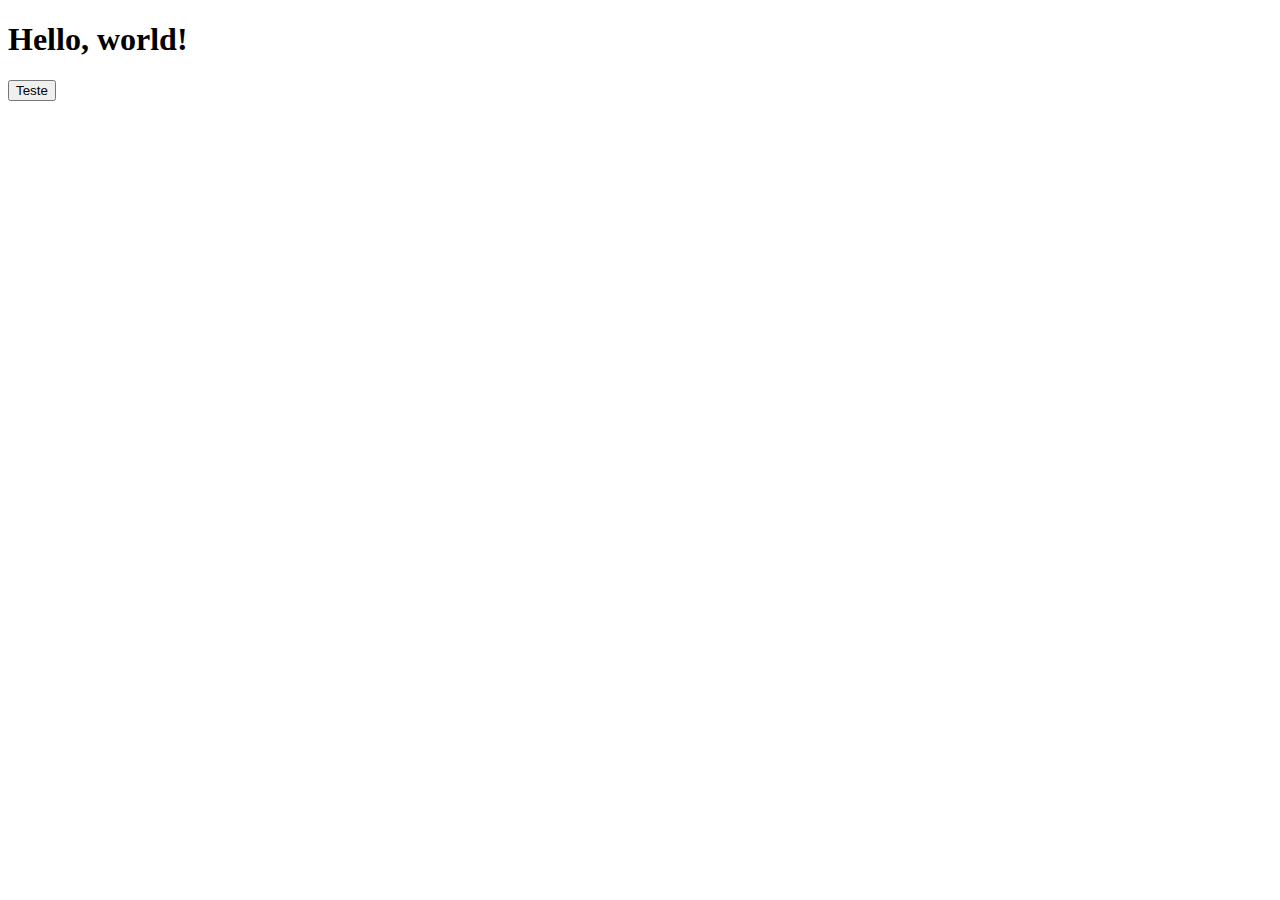
==== src/main/resources/templates/home/index.html @ 0fbe54b6 "initial settings" ====
<!doctype html>
<html lang="pt-br">
  <head>
    <meta charset="utf-8">
    <meta name="viewport" content="width=device-width, initial-scale=1">
    <title>Academy System</title>
    <link href="https://cdn.jsdelivr.net/npm/bootstrap@5.3.0-alpha3/dist/css/bootstrap.min.css" rel="stylesheet" integrity="sha384-KK94CHFLLe+nY2dmCWGMq91rCGa5gtU4mk92HdvYe+M/SXH301p5ILy+dN9+nJOZ" crossorigin="anonymous">
  </head>
  <body>
    <h1>Hello, world!</h1>
    <p th:text="${msg}"></p>
    
    <button class="btn btn-primary">Teste</button>
    
  <script src="https://cdn.jsdelivr.net/npm/bootstrap@5.3.0-alpha3/dist/js/bootstrap.min.js" integrity="sha384-Y4oOpwW3duJdCWv5ly8SCFYWqFDsfob/3GkgExXKV4idmbt98QcxXYs9UoXAB7BZ" crossorigin="anonymous"></script>
  </body>
</html>
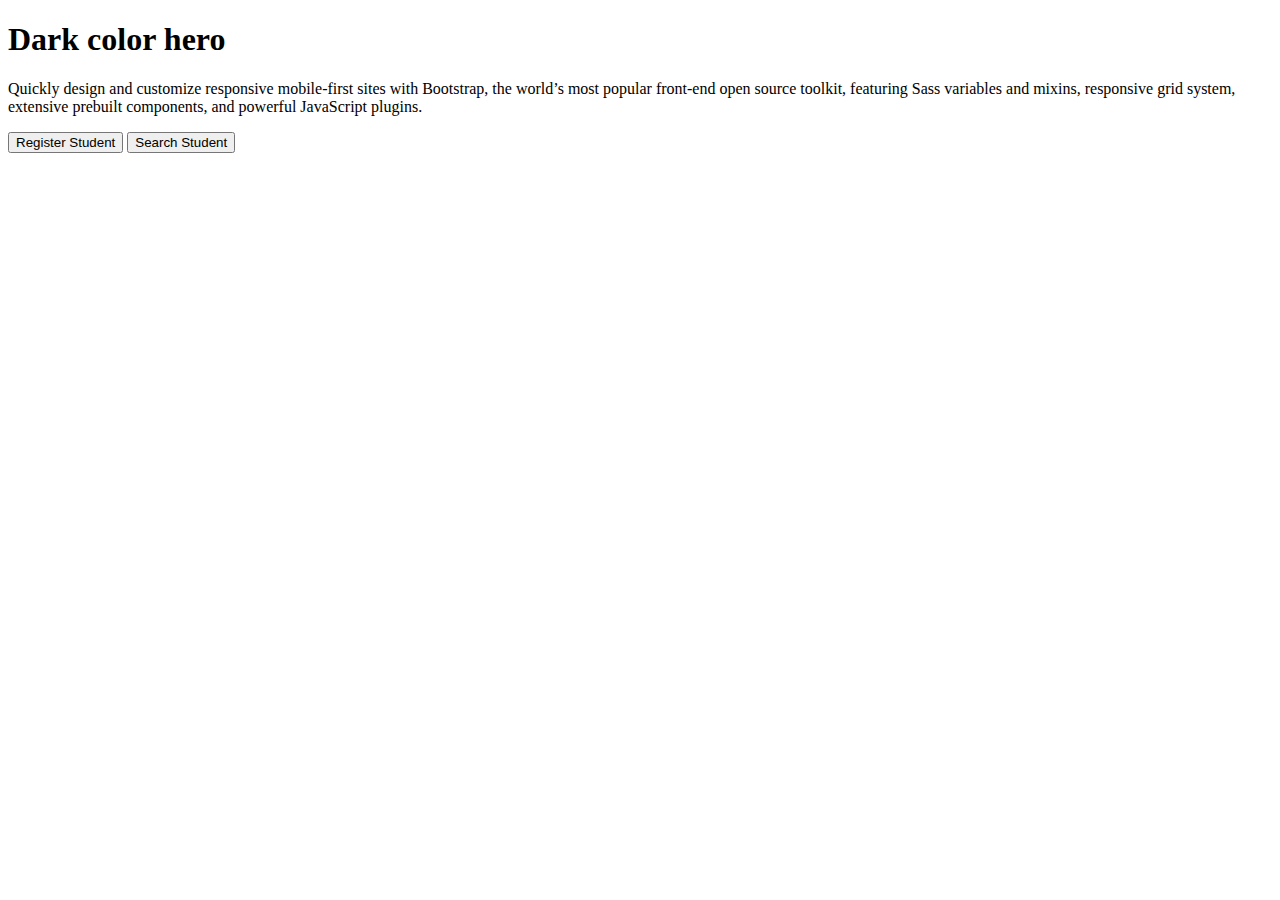
==== commit 8eed1d94: "Add model student" ====
--- a/src/main/resources/templates/home/index.html
+++ b/src/main/resources/templates/home/index.html
@@ -5,12 +5,26 @@
     <meta name="viewport" content="width=device-width, initial-scale=1">
     <title>Academy System</title>
     <link href="https://cdn.jsdelivr.net/npm/bootstrap@5.3.0-alpha3/dist/css/bootstrap.min.css" rel="stylesheet" integrity="sha384-KK94CHFLLe+nY2dmCWGMq91rCGa5gtU4mk92HdvYe+M/SXH301p5ILy+dN9+nJOZ" crossorigin="anonymous">
+  	<link rel="stylesheet" href="css/style.css">
   </head>
   <body>
-    <h1>Hello, world!</h1>
-    <p th:text="${msg}"></p>
     
-    <button class="btn btn-primary">Teste</button>
+    <div th:replace="fragments/fragments.html :: header"></div>
+  
+  <div class="bg-dark text-secondary px-4 py-5 text-center">
+    <div class="py-5">
+      <h1 class="display-5 fw-bold text-white">Dark color hero</h1>
+      <div class="col-lg-6 mx-auto">
+        <p class="fs-5 mb-4">Quickly design and customize responsive mobile-first sites with Bootstrap, the world’s most popular front-end open source toolkit, featuring Sass variables and mixins, responsive grid system, extensive prebuilt components, and powerful JavaScript plugins.</p>
+        <div class="d-grid gap-2 d-sm-flex justify-content-sm-center">
+          <button type="button" class="btn btn-outline-warning btn-lg px-4 me-sm-3 fw-bold">Register Student</button>
+          <button type="button" class="btn btn-outline-light btn-lg px-4">Search Student</button>
+        </div>
+      </div>
+    </div>
+  </div>
+  
+  <div th:replace="fragments/fragments :: footer"></div>
     
   <script src="https://cdn.jsdelivr.net/npm/bootstrap@5.3.0-alpha3/dist/js/bootstrap.min.js" integrity="sha384-Y4oOpwW3duJdCWv5ly8SCFYWqFDsfob/3GkgExXKV4idmbt98QcxXYs9UoXAB7BZ" crossorigin="anonymous"></script>
   </body>
